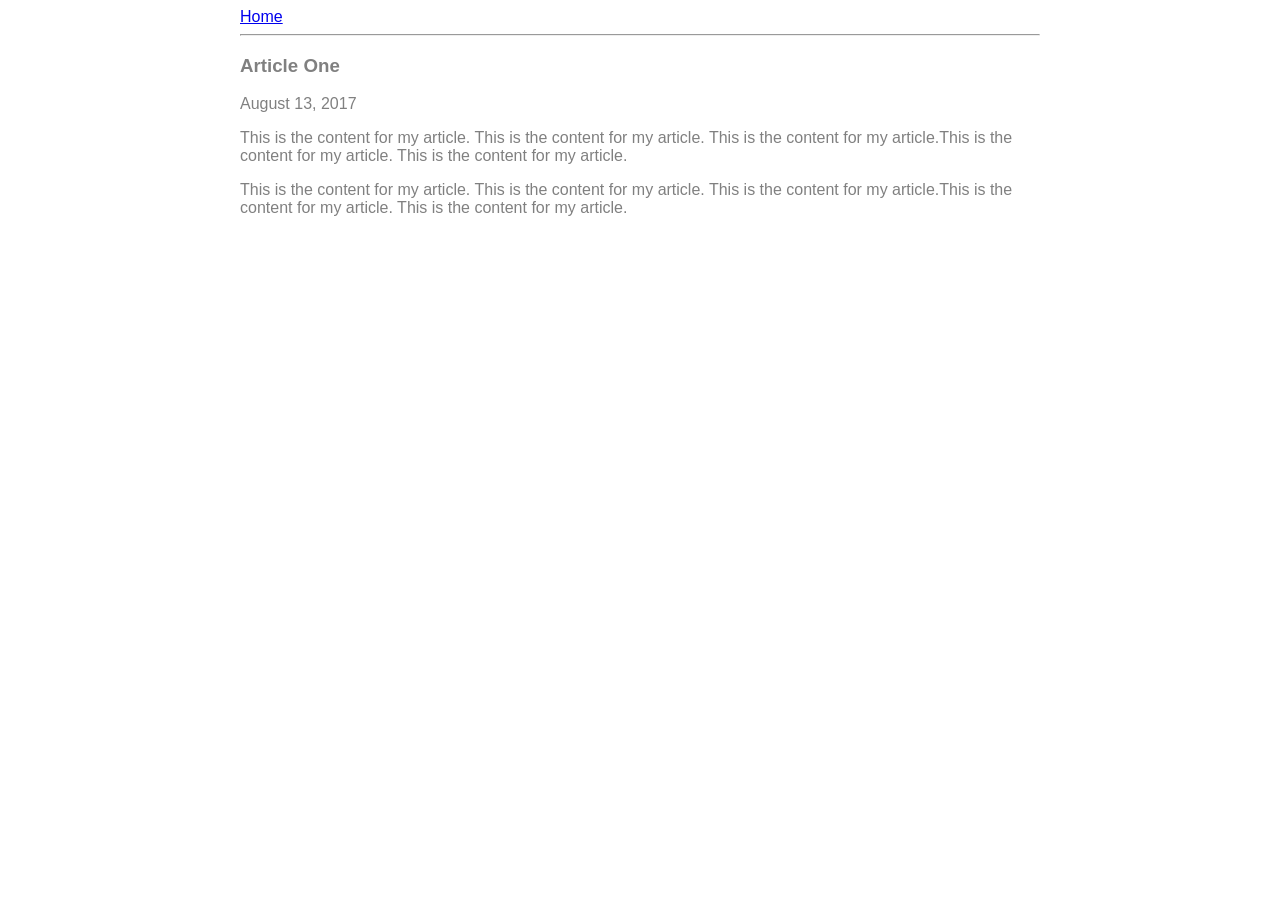
==== ui/article-one.html @ cf62d954 "[imad-console] Updates ui/article-one.html" ====
<html>
    <head>
        <title>
            Article one | Adarsh Chauhan
        </title>
        <style>
            .container{
                max-width: 800px;
                margin: 0 auto;
                color:grey;
                font-family:sans-serif;
                
            }
        </style>
    </head>
    
    <body>
        <div class= "container">
        <div>
            <a href="/" >Home</a>
         </div>
        <hr/>
        <h3>
            Article One
        </h3>
        <div>
            August 13, 2017
        </div>
        <div>
            <p>
                This is the content for my article. This is the content for my article. This is the content for my article.This is the content for my article. This is the content for my article.
            </p> 
            <p>
                This is the content for my article. This is the content for my article. This is the content for my article.This is the content for my article. This is the content for my article.
            </p>    
        </div>
       </div> 
        
    </body>
    
    
    
    
    
    
    
    
</html>
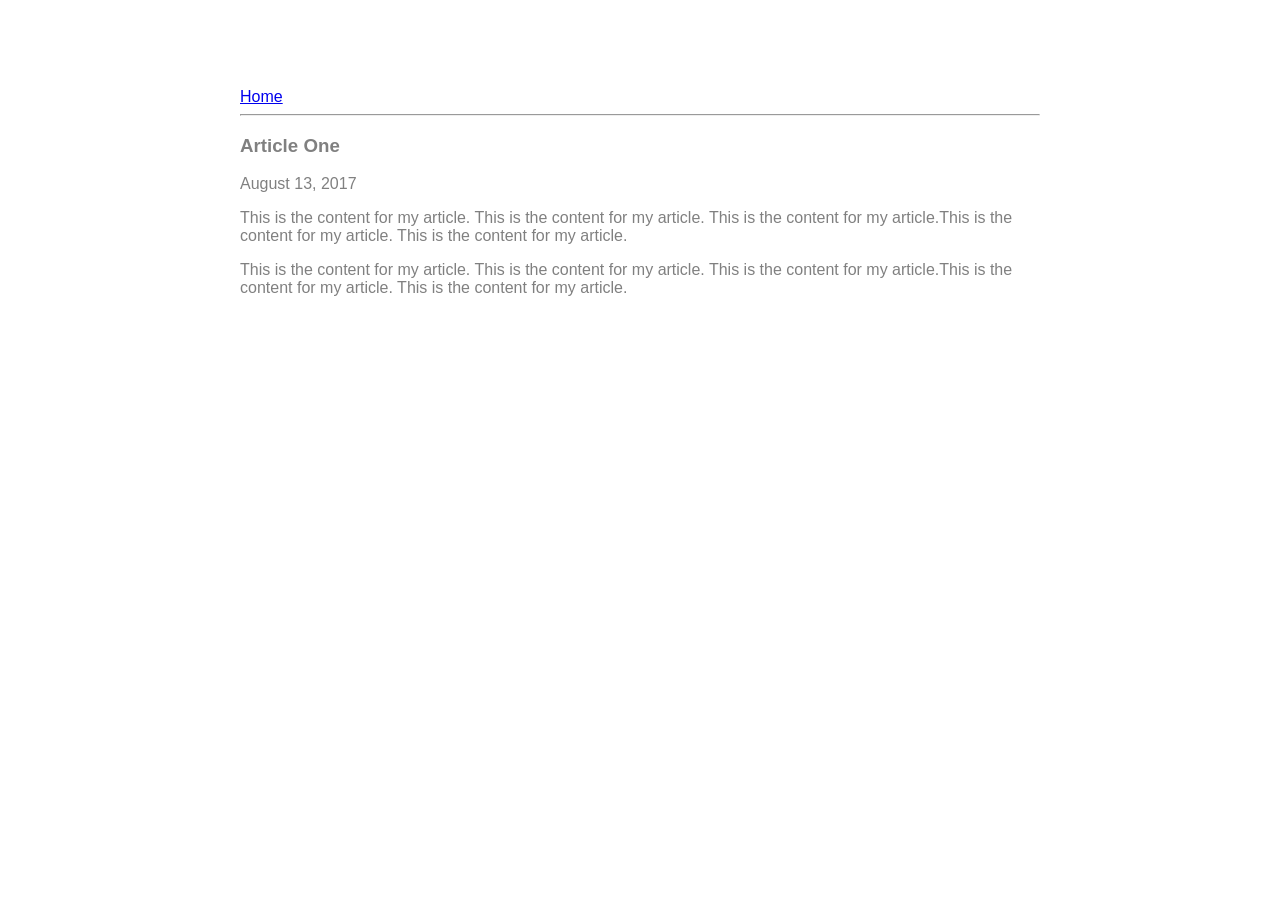
==== commit 78235adb: "[imad-console] Updates ui/article-one.html" ====
--- a/ui/article-one.html
+++ b/ui/article-one.html
@@ -9,6 +9,7 @@
                 margin: 0 auto;
                 color:grey;
                 font-family:sans-serif;
+                padding-top:80px;
                 
             }
         </style>
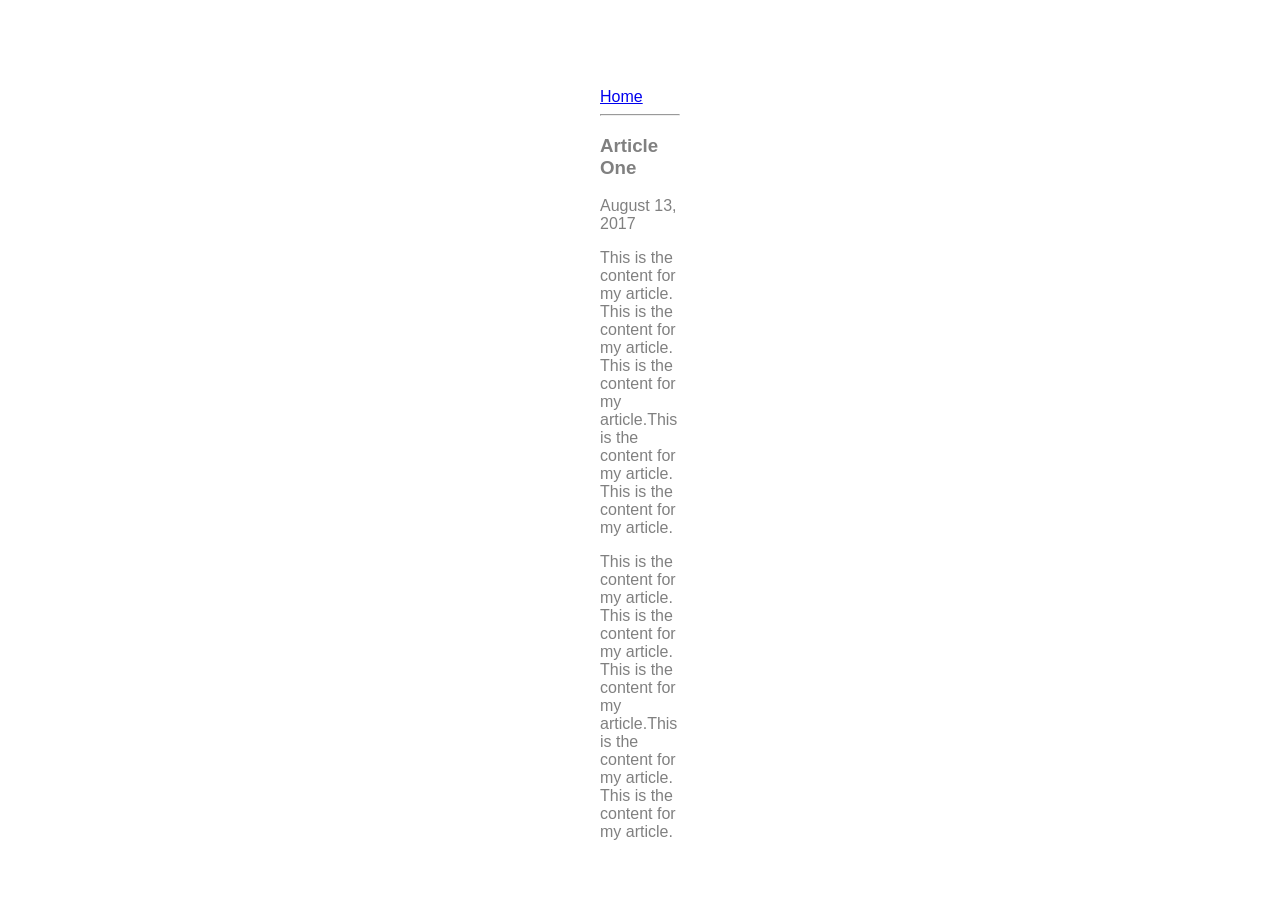
==== commit 4e4b0e06: "[imad-console] Updates ui/article-one.html" ====
--- a/ui/article-one.html
+++ b/ui/article-one.html
@@ -5,11 +5,13 @@
         </title>
         <style>
             .container{
-                max-width: 800px;
+                max-width: 80px;
                 margin: 0 auto;
                 color:grey;
                 font-family:sans-serif;
                 padding-top:80px;
+                padding-left:20px;
+                padding-right:20px;
                 
             }
         </style>
@@ -36,14 +38,10 @@
             </p>    
         </div>
        </div> 
+       <script>
+           alert('Hey,i\'m Adarsh, and this is article one');
+       </script>
+       <script src='/ui/main.js'></script>
         
     </body>
-    
-    
-    
-    
-    
-    
-    
-    
 </html>
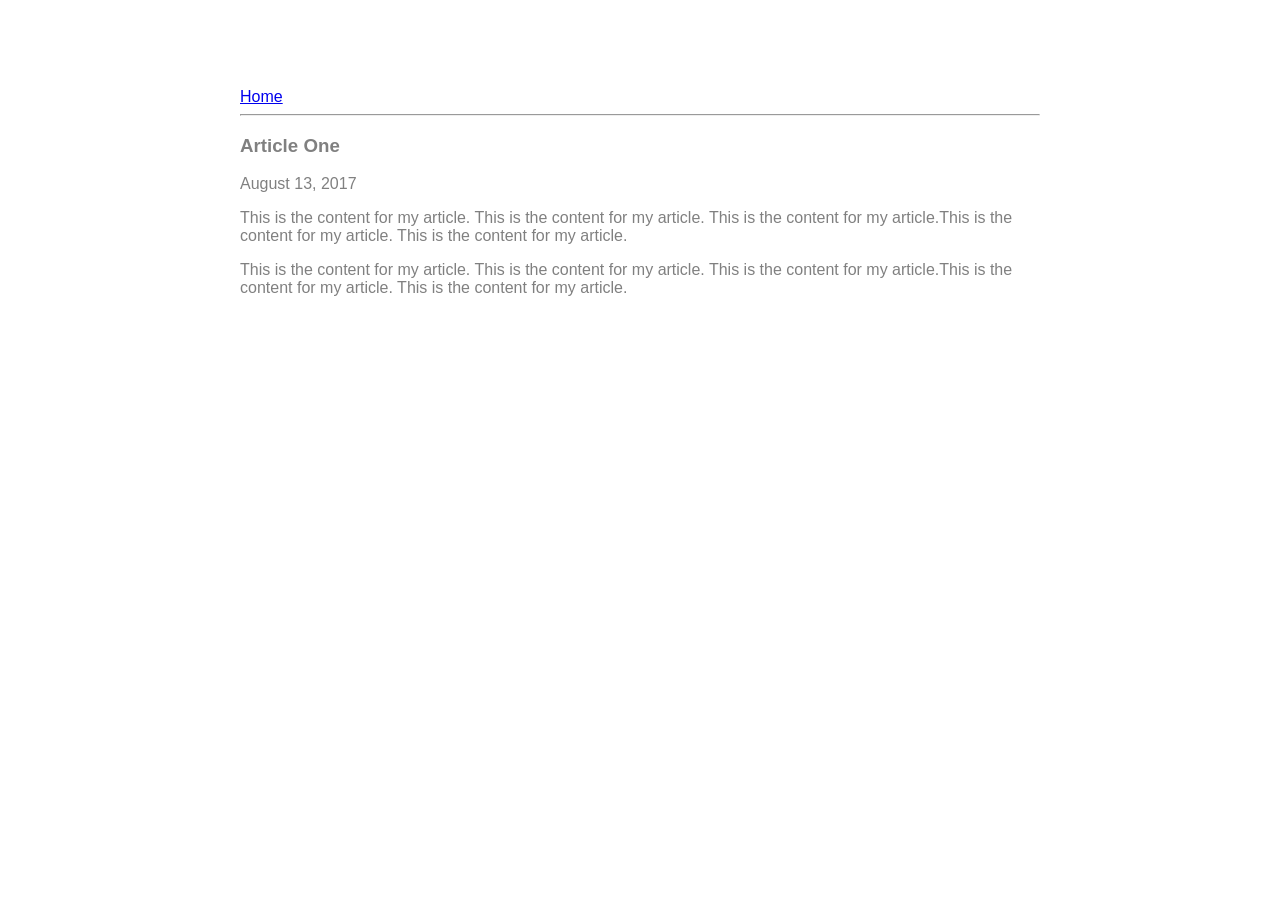
==== commit 62f1d43b: "[imad-console] Updates ui/article-one.html" ====
--- a/ui/article-one.html
+++ b/ui/article-one.html
@@ -5,7 +5,7 @@
         </title>
         <style>
             .container{
-                max-width: 80px;
+                max-width: 800px;
                 margin: 0 auto;
                 color:grey;
                 font-family:sans-serif;
